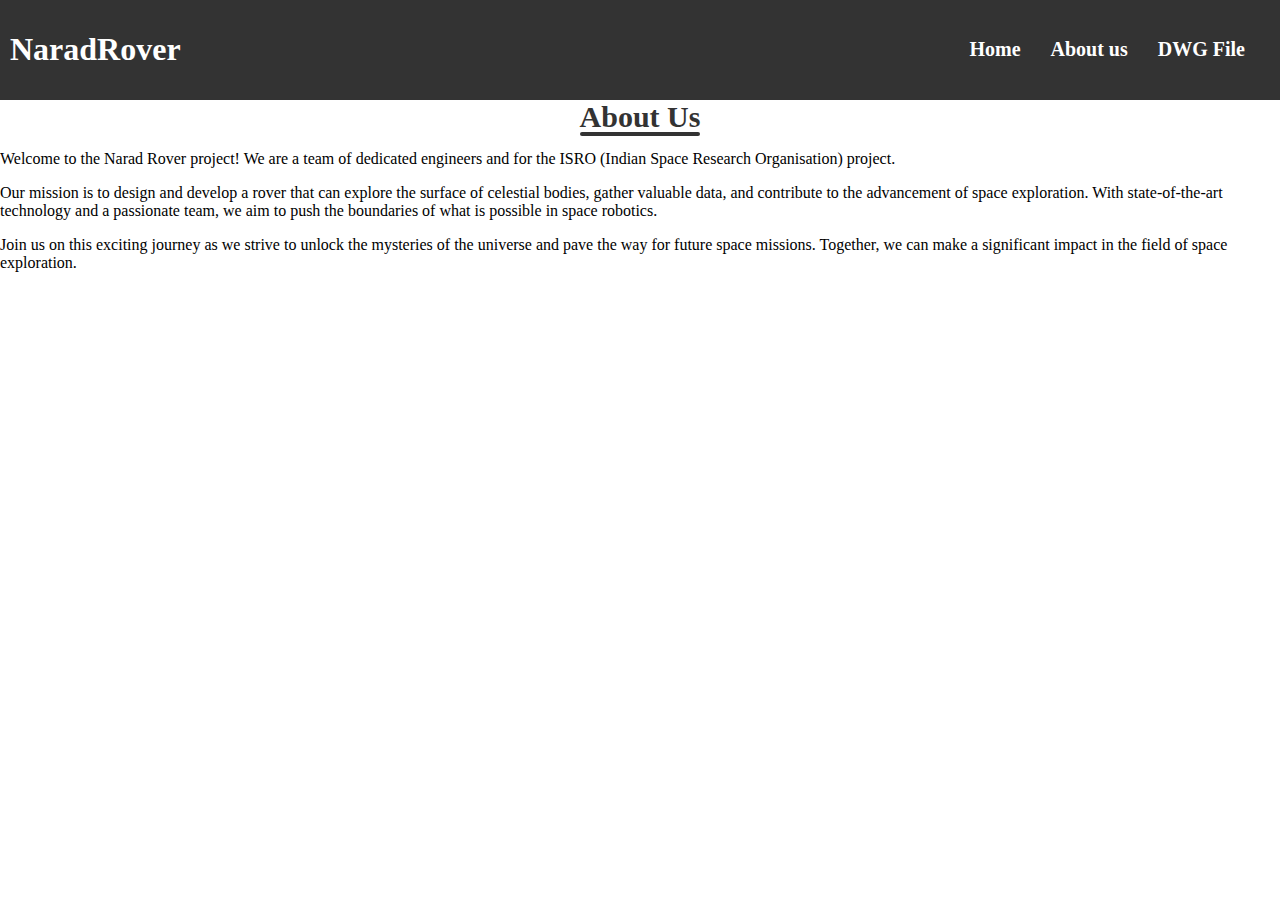
==== Aboutus.html @ 0e44ee7e "first commit" ====
<!-- FILEPATH: /c:/Users/profe/Downloads/drive-download-20240114T104959Z-001/Aboutus.html -->

<!DOCTYPE html>
<html lang="en">
<head>
    <meta charset="UTF-8">
    <meta name="viewport" content="width=device-width, initial-scale=1.0">
    <title>About Us - Narad Rover</title>
    <link rel="stylesheet" href="./style.css">
</head>
<body>

    <header class="header">
        <div class="logo">
            <h1>NaradRover</h1>
        </div>
        <div class="Side-Menu">
            <div><a href="./index.html">Home</a></div>
            <div > <a href="./Aboutus.html"> About us </a></div>
            <div><a href="./Models/rover v1.dwg">DWG File</a></div>
        </div>
     </header>

    <h1 class="Aboutus">About Us</h1>
    <p>
        Welcome to the Narad Rover project! We are a team of dedicated engineers and  for the ISRO (Indian Space Research Organisation) project.
    </p>
    <p>
        Our mission is to design and develop a rover that can explore the surface of celestial bodies, gather valuable data, and contribute to the advancement of space exploration. With state-of-the-art technology and a passionate team, we aim to push the boundaries of what is possible in space robotics.
    </p>
    <p>
        Join us on this exciting journey as we strive to unlock the mysteries of the universe and pave the way for future space missions. Together, we can make a significant impact in the field of space exploration.
    </p>
</body>
</html>
---- style.css ----
body {
    margin: 0;
    padding: 0;
    box-sizing: border-box;
    /* overflow: hidden; */
  }

  .header a{
    text-decoration: none;
    color: #fff;
    font-size: 20px;
    font-weight: 600;
    padding: 10px;
    border-radius: 10px;
    transition: all 0.3s ease;
  }

  .header{
    background-color: #333;
    color: #fff;
    padding: 10px;
    text-align: center;
    display: flex;
    justify-content: space-between;
    align-items: center;
  }
  .Side-Menu{
    background-color: #333;
    color: #fff;
    padding: 15px;
    text-align: center;
    display: flex;
    justify-content: space-between;
    gap: 10px;
  }
  .Main{
     height: auto;
     width: 100%;
  }


  video {
    width: 100%;
    height: auto;
    display: block;
    overflow:hidden
  }

 .grid {
    display: grid;
    grid-template-columns: repeat(auto-fit, minmax(300px, 1fr));
    gap: 20px; /* Adjust the gap between images */
    padding: 20px;
}

.grid img {
    width: 100%;
    height: auto;
    border-radius: 10px; /* Add rounded corners to images */
}


.heading{
        font-size: 30px;
        font-weight: 600;
        width: fit-content;
        height: fit-content;
        color: #333;
        text-align: center;
        /* padding-top: 40px; */
        /* margin-top: 40px; */
        /* margin: 20px 0; */
        margin: auto;
        position: relative;
      /* display: inline-block; */

}

.heading::after{
    content: '';
    position: absolute;
    left: 0;
    bottom: -2px;
    width: 100%;
    height: 4px;
    background: #333;
    border-radius: 10px;
}

.DWG h1{
    font-size: 30px;
    font-weight: 600;
    width: fit-content;
    height: fit-content;
    color: #333;
    text-align: center;
    
    margin: auto;
    position: relative;
  /* display: inline-block; */
}
.DWG div{
    display: flex;
    justify-content: space-between;
    align-items: center;
    padding: 20px;
    gap: 20px;
}

.DWG h1::after{
    content: '';
    position: absolute;
    left: 0;
    bottom: -2px;
    width: 100%;
    height: 4px;
    background: #333;
    border-radius: 10px;
}
.DWG a{
    text-decoration: none;
    color: #333;
    font-size: 20px;
    font-weight: 600;
    text-align: center;
    margin: auto;
    position: relative;
     
}

.Aboutus{
    display: flex;
    font-size: 30px;
    font-weight: 600;
    width: fit-content;
    color: #333;
    text-align: center;
    margin: auto;
    position: relative;
    
}

.Aboutus::after{
    content: '';
    position: absolute;
    left: 0;
    bottom: -2px;
    width: 100%;
    height: 4px;
    background: #333;
    border-radius: 10px;
}
.Aboutus p{
    font-size: medium;
    font-weight: 500;
    color: #333;
    text-align: center;
    margin: auto;

}

@media screen and (max-width: 553px) {

    .logo h1{
        font-size: 15px;
    }
    .header a{
        font-size: 12px;
        
    }
     .Side-Menu{
        gap: 0.5px;
     }

     .heading{
         font-size: 12px;
     }
        .DWG h1{
            font-size: 20px;
    }
    .DWG a{
        font-size: 15px;
    }
}

 
  
  /* #scene-container {
    position: absolute;
    top: 0;
  } */
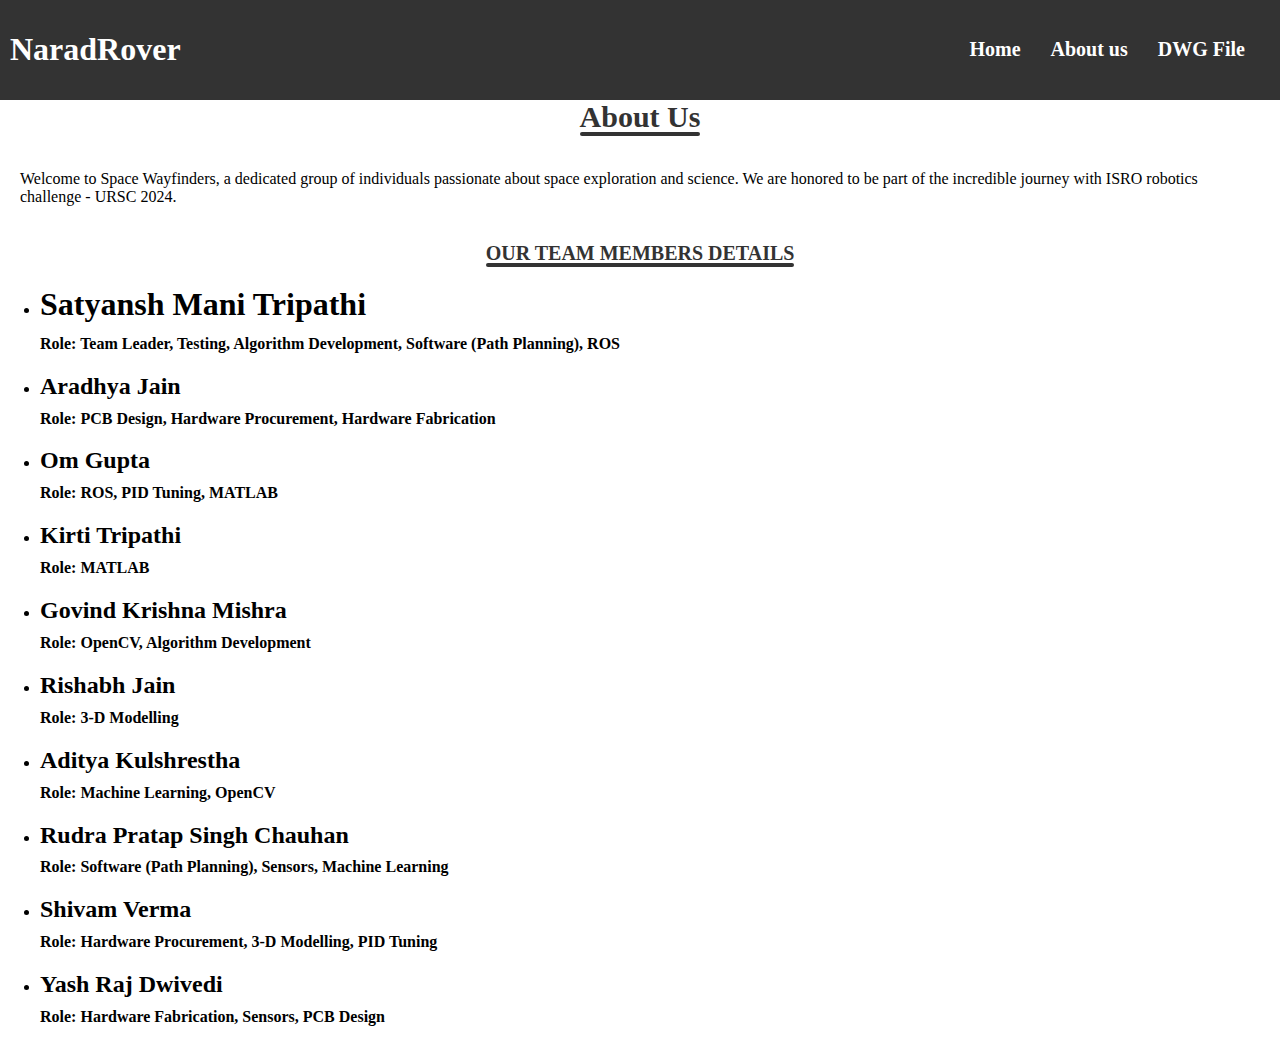
==== commit bfd1bb62: "update about us section" ====
--- a/Aboutus.html
+++ b/Aboutus.html
@@ -22,14 +22,56 @@
      </header>
 
     <h1 class="Aboutus">About Us</h1>
-    <p>
-        Welcome to the Narad Rover project! We are a team of dedicated engineers and  for the ISRO (Indian Space Research Organisation) project.
+    <p class="about_us">
+          Welcome to Space Wayfinders, a dedicated group of individuals passionate about space exploration and science. We are honored to be part of the incredible journey with  
+         ISRO robotics challenge - URSC 2024.
     </p>
-    <p>
-        Our mission is to design and develop a rover that can explore the surface of celestial bodies, gather valuable data, and contribute to the advancement of space exploration. With state-of-the-art technology and a passionate team, we aim to push the boundaries of what is possible in space robotics.
-    </p>
-    <p>
+    <h1 class="our_team"> OUR TEAM MEMBERS DETAILS</h1>
+    <ul class="details">
+        <li >
+            <h1>Satyansh Mani Tripathi</h1>
+            <p class="Role">Role: Team Leader, Testing, Algorithm Development, Software (Path Planning), ROS</p>
+        </li>
+        <li>
+            <h2>Aradhya Jain</h2>
+            <p class="Role">Role: PCB Design, Hardware Procurement, Hardware Fabrication</p>
+        </li>
+        <li>
+            <h2>Om Gupta</h2>
+            <p class="Role">Role: ROS, PID Tuning, MATLAB</p>
+        </li>
+        <li>
+            <h2>Kirti Tripathi</h2>
+            <p class="Role">Role: MATLAB</p>
+        </li>
+        <li>
+            <h2>Govind Krishna Mishra</h2>
+            <p class="Role">Role: OpenCV, Algorithm Development</p>
+        </li>
+        <li>
+            <h2>Rishabh Jain</h2>
+            <p class="Role">Role: 3-D Modelling</p>
+        </li>
+        <li>
+            <h2>Aditya Kulshrestha</h2>
+            <p class="Role">Role: Machine Learning, OpenCV</p>
+        </li>
+        <li>
+            <h2>Rudra Pratap Singh Chauhan</h2>
+            <p class="Role">Role: Software (Path Planning), Sensors, Machine Learning</p>
+        </li>
+        <li>
+            <h2>Shivam Verma</h2>
+            <p class="Role">Role: Hardware Procurement, 3-D Modelling, PID Tuning</p>
+        </li>
+        <li>
+            <h2>Yash Raj Dwivedi</h2>
+            <p class="Role">Role: Hardware Fabrication, Sensors, PCB Design</p>
+        </li>
+    </ul>
+    
+    <!-- <p>
         Join us on this exciting journey as we strive to unlock the mysteries of the universe and pave the way for future space missions. Together, we can make a significant impact in the field of space exploration.
-    </p>
+    </p> -->
 </body>
 </html>
--- a/style.css
+++ b/style.css
@@ -75,6 +75,26 @@
       /* display: inline-block; */
 
 }
+.our_team{
+    display: flex;
+    font-size: 20px;
+    font-weight: 600;
+    width: fit-content;
+    color: #333;
+    text-align: center;
+    margin: auto;
+    position: relative;
+}
+.our_team::after{
+    content: '';
+    position: absolute;
+    left: 0;
+    bottom: -2px;
+    width: 100%;
+    height: 4px;
+    background: #333;
+    border-radius: 10px;
+}
 
 .heading::after{
     content: '';
@@ -157,6 +177,20 @@
     text-align: center;
     margin: auto;
 
+}
+.about_us{
+    display: flex;
+    justify-content: space-between;
+    align-items: center;
+    padding: 20px;
+    gap: 20px;
+}
+
+.Role{
+   font-size: medium;
+   font-weight: 700;
+   margin-top: -10px;
+   font:bold;
 }
 
 @media screen and (max-width: 553px) {
@@ -184,7 +218,10 @@
 }
 
  
-  
+/* #model-container {
+  width: 100vw;
+  height: 100vh;
+} */
   /* #scene-container {
     position: absolute;
     top: 0;
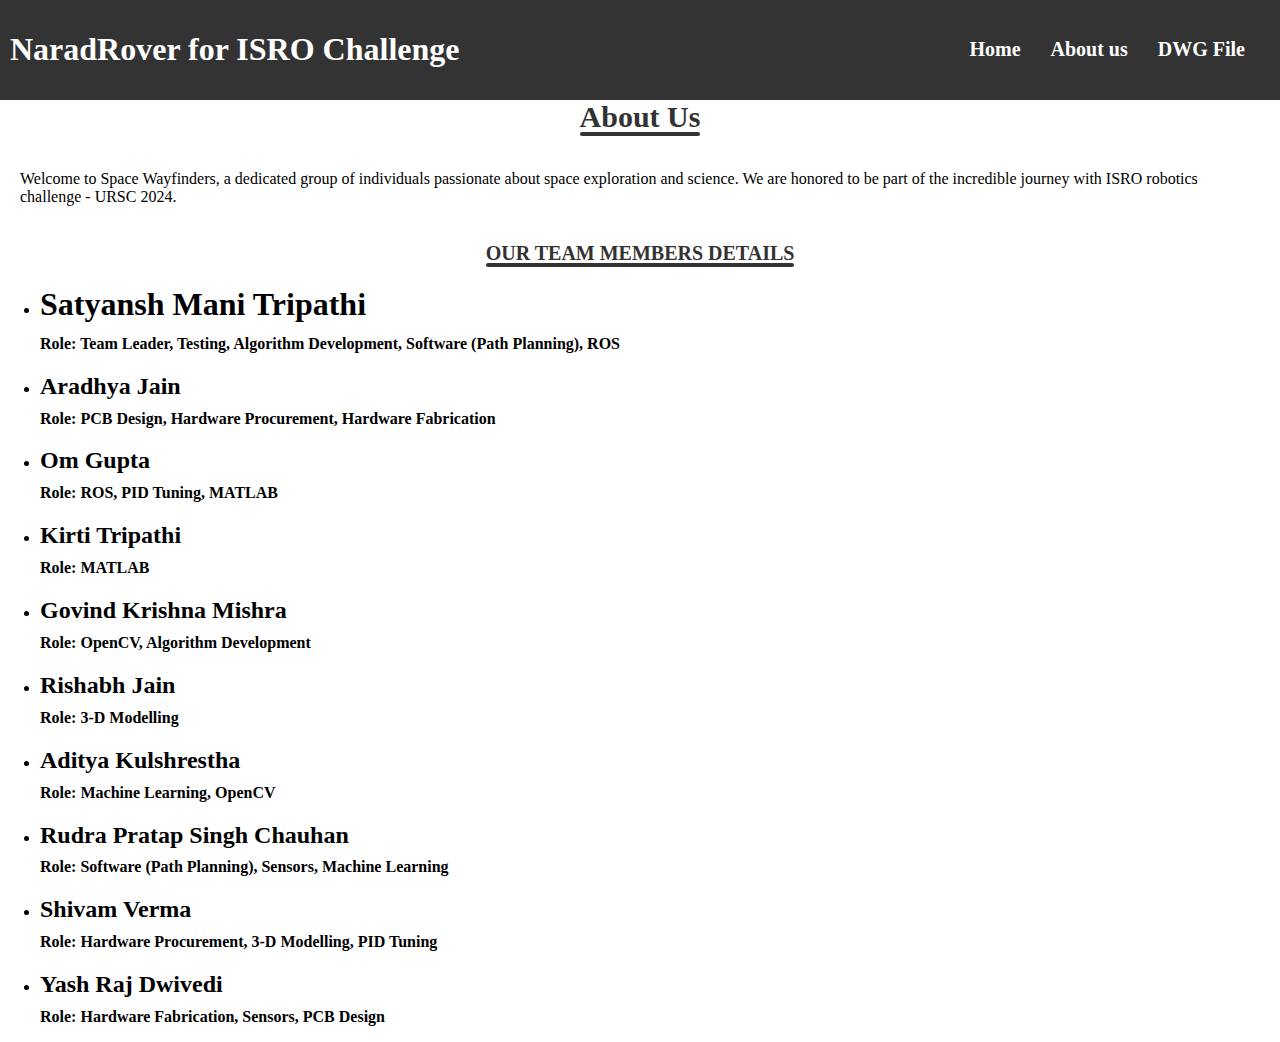
==== commit bd88b867: "minor changes" ====
--- a/Aboutus.html
+++ b/Aboutus.html
@@ -12,7 +12,7 @@
 
     <header class="header">
         <div class="logo">
-            <h1>NaradRover</h1>
+            <h1>NaradRover for ISRO Challenge</h1>
         </div>
         <div class="Side-Menu">
             <div><a href="./index.html">Home</a></div>
--- a/style.css
+++ b/style.css
@@ -43,7 +43,13 @@
     width: 100%;
     height: auto;
     display: block;
-    overflow:hidden
+    overflow:hidden;
+  }
+  .youtube,.Dvideo{
+    width: 100%;
+    
+    display: block;
+    overflow:hidden;
   }
 
  .grid {
